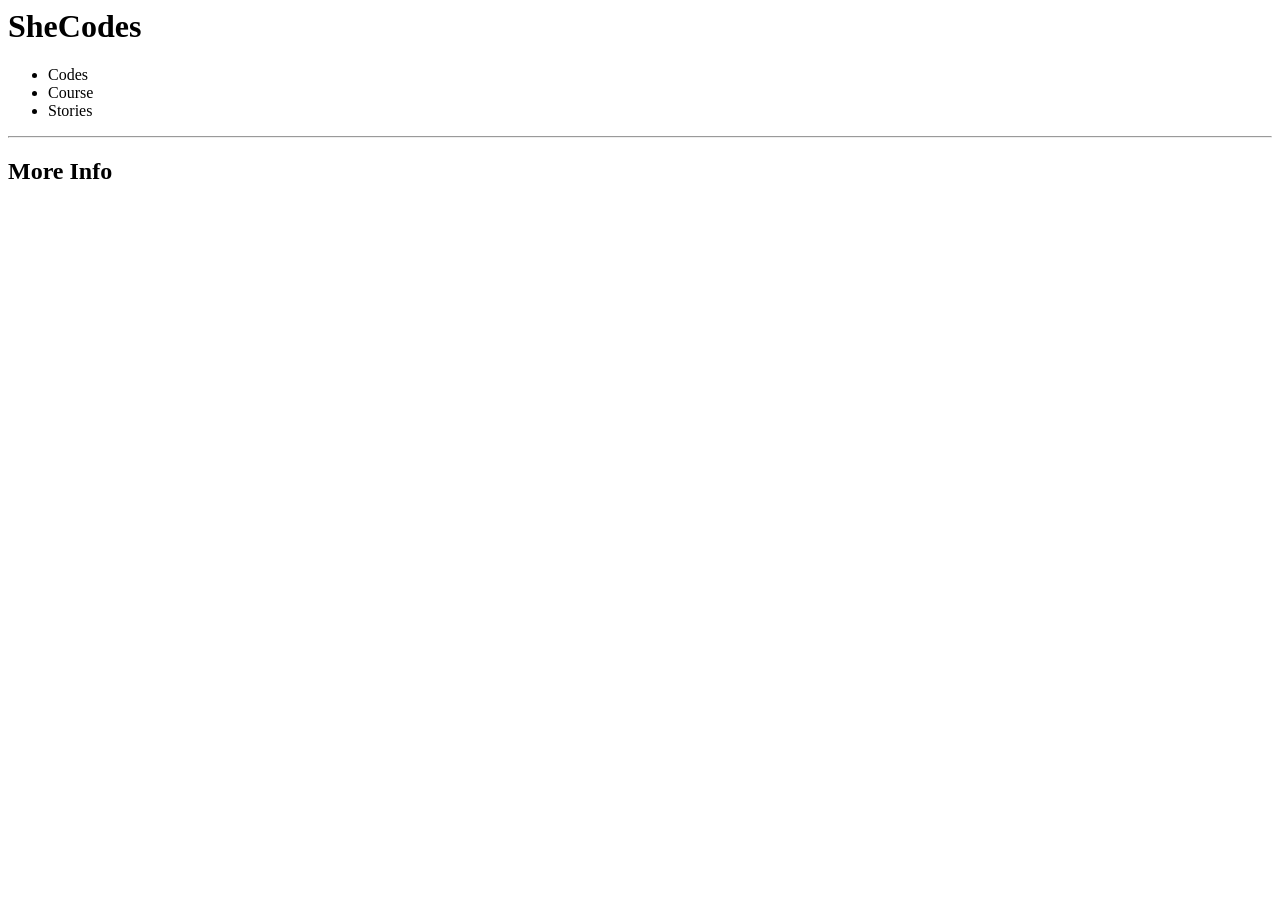
==== index.html @ 3c040689 "Update and rename Exercise.html to index.html" ====
<html>
    <head><h1><b>SheCodes</b></h1>
        <title>SheCodes</title>
    </head>
    <body>
        <ul>
            <li>Codes</li>
            <li>Course</li>
            <li>Stories</li>
        </ul>
    <hr>
    <h2><b>More Info</b></h2>
    </body>

</html>
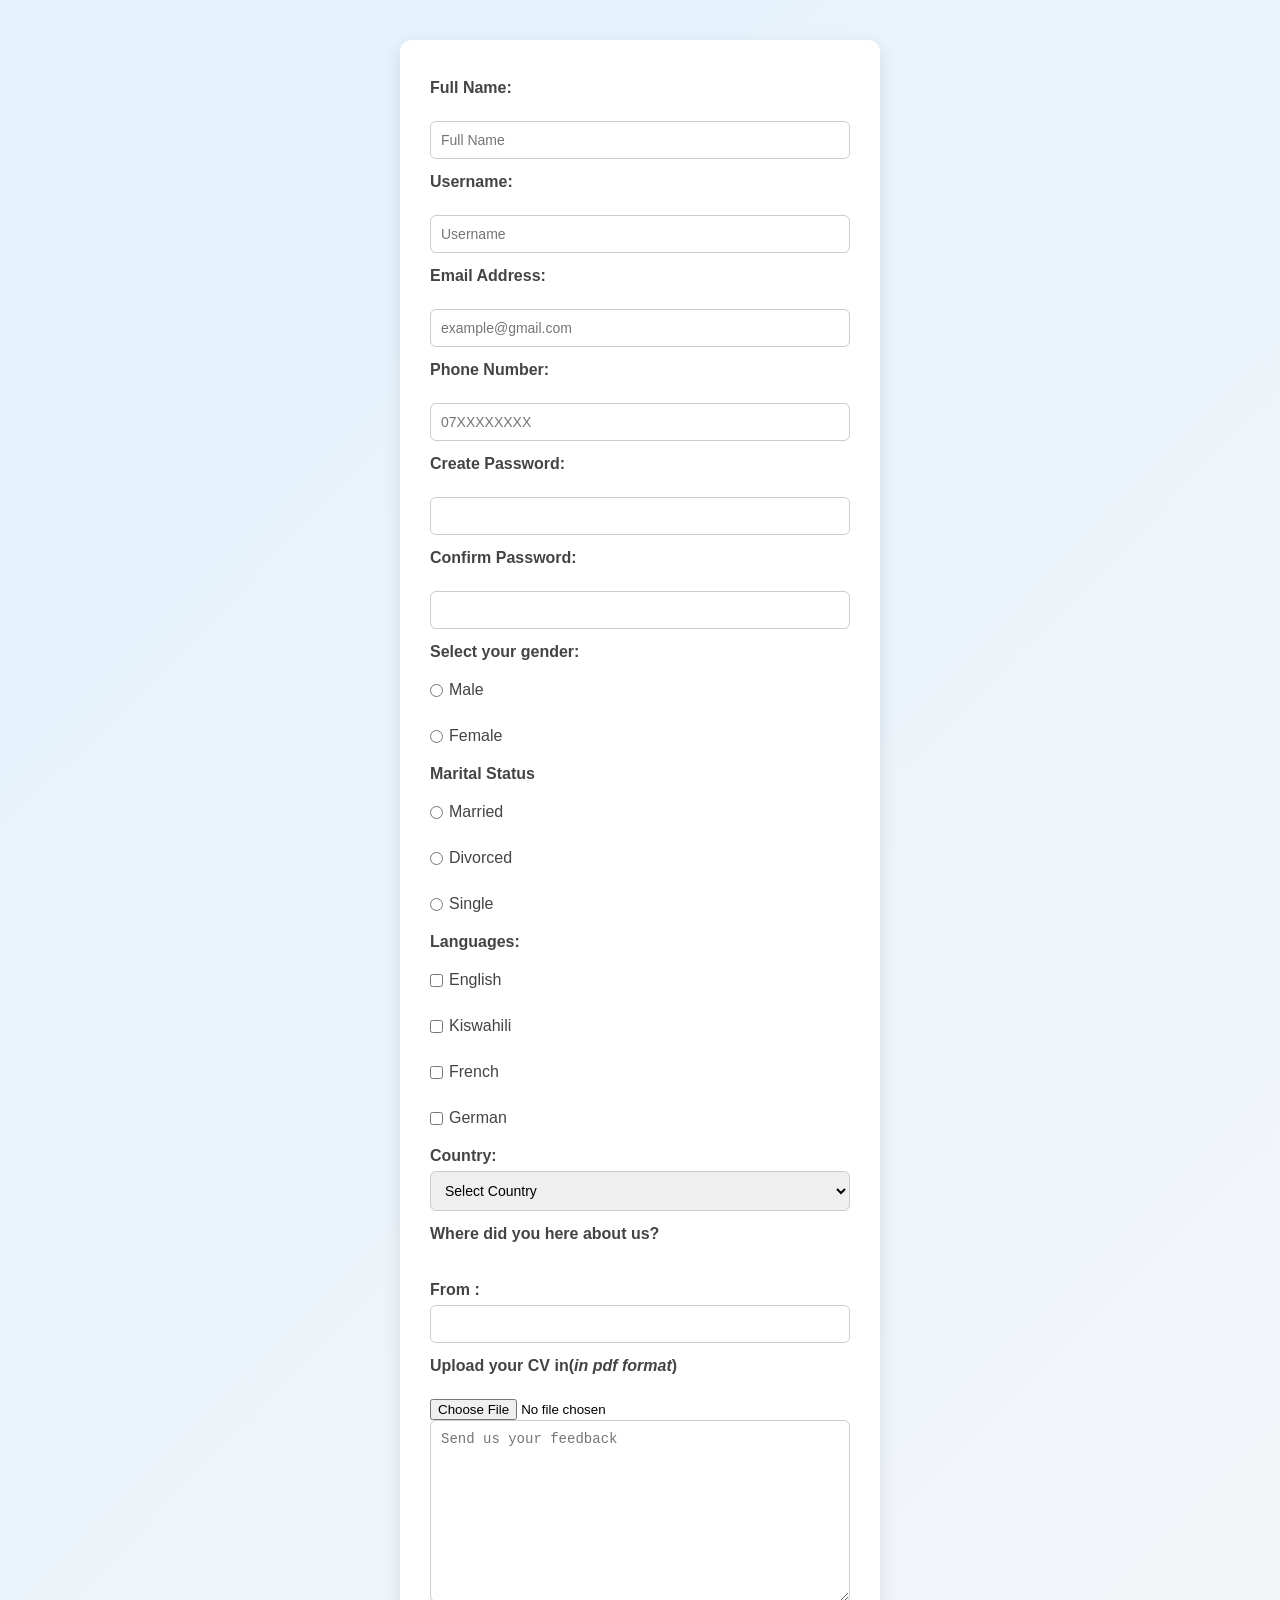
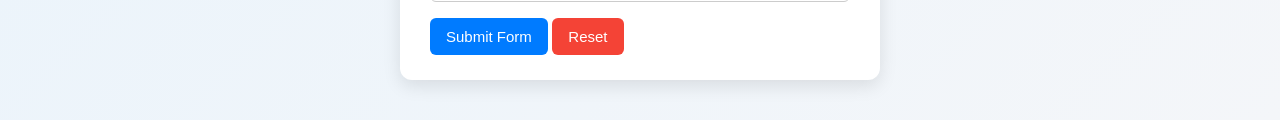
==== commit e92065a8: "Add files via upload" ====
--- a/index.html
+++ b/index.html
@@ -1,15 +1,64 @@
 <html>
-    <head><h1><b>SheCodes</b></h1>
-        <title>SheCodes</title>
-    </head>
-    <body>
-        <ul>
-            <li>Codes</li>
-            <li>Course</li>
-            <li>Stories</li>
-        </ul>
-    <hr>
-    <h2><b>More Info</b></h2>
-    </body>
+  <head>
+    <title>Registration form</title>
+  </head>
+  <link rel="stylesheet" href="style.css">
+  <body>
+    <form action=" " method="post" name="registration_form" style="">
+    <b>
+    <label for="fname">Full Name:</label><br>
+    <input type="text" id="fname" name="fname" placeholder="Full Name" required><br>
+    <label for="Username">Username:</label><br>
+    <input type="text" id="Username" name="Username" placeholder="Username"><br>
+    <label for="email">Email Address:</label><br>
+    <input type="text" id="email" name="email" placeholder="example@gmail.com" ><br>
+    <label for="contact">Phone Number:</label><br>
+    <input type="text" id="contact" name="contact" placeholder="07XXXXXXXX"><br>
+    <label for="password">Create Password:</label><br>
+    <input type="password" name="password" id="password"><br>
+    <label for="password">Confirm Password:</label><br>
+    <input type="password" name="password" id="password"><br></b>
+   <label><b>Select your gender:</b></label>
+<div class="radio-group">
+  <label><input type="radio" name="gender" id="male" value="male"> Male</label>
+  <label><input type="radio" name="gender" id="female" value="female"> Female</label>
+</div>
 
+    <label><b>Marital Status</b></label>
+<div class="radio-group">
+  <label><input type="radio" name="status" id="married" value="married"> Married</label>
+  <label><input type="radio" name="status" id="divorced" value="divorced"> Divorced</label>
+  <label><input type="radio" name="status" id="single" value="single"> Single</label>
+</div>
+
+    <label><b>Languages:</b></label>
+<div class="checkbox-group">
+  <label><input type="checkbox" name="lang" value="english"> English</label>
+  <label><input type="checkbox" name="lang" value="kiswahili"> Kiswahili</label>
+  <label><input type="checkbox" name="lang" value="french"> French</label>
+  <label><input type="checkbox" name="lang" value="german"> German</label>
+</div>
+    <label for="country"><b>Country:</b></label>
+<select id="country" name="country" required>
+  <option value="" disabled selected hidden>Select Country</option>
+  <option value="kenya">Kenya</option>
+  <option value="Tanzania">Tanzania</option>
+  <option value="Uganda">Uganda</option>
+</select><br>
+<label for="about"><b>Where did you here about us?</label><br>
+<label for="about">From :</b></label>
+<input list="about">
+<datalist id="about">
+  <option value="Social Media">
+  <option value="Our official website">
+  <option value="A friend">
+  </datalist><br>
+  <label for="upload"><b>Upload your CV in(<i>in pdf format</i>)</b></label><br>
+  <input type="file" name="upload" id="upload"><br>
+  <textarea name="comment" id="comment" placeholder="Send us your feedback" rows="10" cols="30"></textarea>
+  <button type="submit" value="submit">Submit Form </button>
+<button type="reset">Reset</button>
+  </form>
+
+  </body>
 </html>
--- a/style.css
+++ b/style.css
@@ -0,0 +1,108 @@
+/* Reset */
+* {
+  margin: 0;
+  padding: 0;
+  box-sizing: border-box;
+}
+
+body {
+  font-family: Arial, sans-serif;
+  background: linear-gradient(135deg, #e3f2fd, #f4f6f9);
+  display: flex;
+  justify-content: center;
+  align-items: flex-start;
+  min-height: 100vh;
+  padding: 40px;
+}
+
+form {
+  background: #fff;
+  padding: 25px 30px;
+  border-radius: 12px;
+  box-shadow: 0 6px 18px rgba(0,0,0,0.1);
+  width: 480px;
+  transition: transform 0.2s ease;
+}
+
+form:hover {
+  transform: translateY(-4px);
+}
+
+label {
+  display: block;
+  margin: 14px 0 6px;
+  font-weight: bold;
+  color: #444;
+}
+
+input[type="text"],
+input[type="password"],
+input[list],
+select,
+textarea {
+  width: 100%;
+  padding: 10px;
+  border: 1px solid #ccc;
+  border-radius: 6px;
+  font-size: 14px;
+  transition: border 0.3s, box-shadow 0.3s;
+}
+
+input:focus,
+select:focus,
+textarea:focus {
+  border-color: #007BFF;
+  box-shadow: 0 0 6px rgba(0,123,255,0.3);
+  outline: none;
+}
+
+textarea {
+  resize: vertical;
+}
+
+/* Radios & Checkboxes */
+.radio-group,
+.checkbox-group {
+  display: flex;
+  flex-direction: column;
+  gap: 8px;
+  margin-top: 6px;
+}
+
+.radio-group label,
+.checkbox-group label {
+  display: inline-flex;
+  align-items: center;
+  gap: 6px;
+  font-weight: normal;
+  cursor: pointer;
+}
+
+/* Buttons */
+button {
+  margin-top: 16px;
+  padding: 10px 16px;
+  border: none;
+  border-radius: 6px;
+  font-size: 15px;
+  cursor: pointer;
+  transition: background 0.3s;
+}
+
+button[type="submit"] {
+  background: #007BFF;
+  color: #fff;
+}
+
+button[type="submit"]:hover {
+  background: #0056b3;
+}
+
+button[type="reset"] {
+  background: #f44336;
+  color: #fff;
+}
+
+button[type="reset"]:hover {
+  background: #b71c1c;
+}
